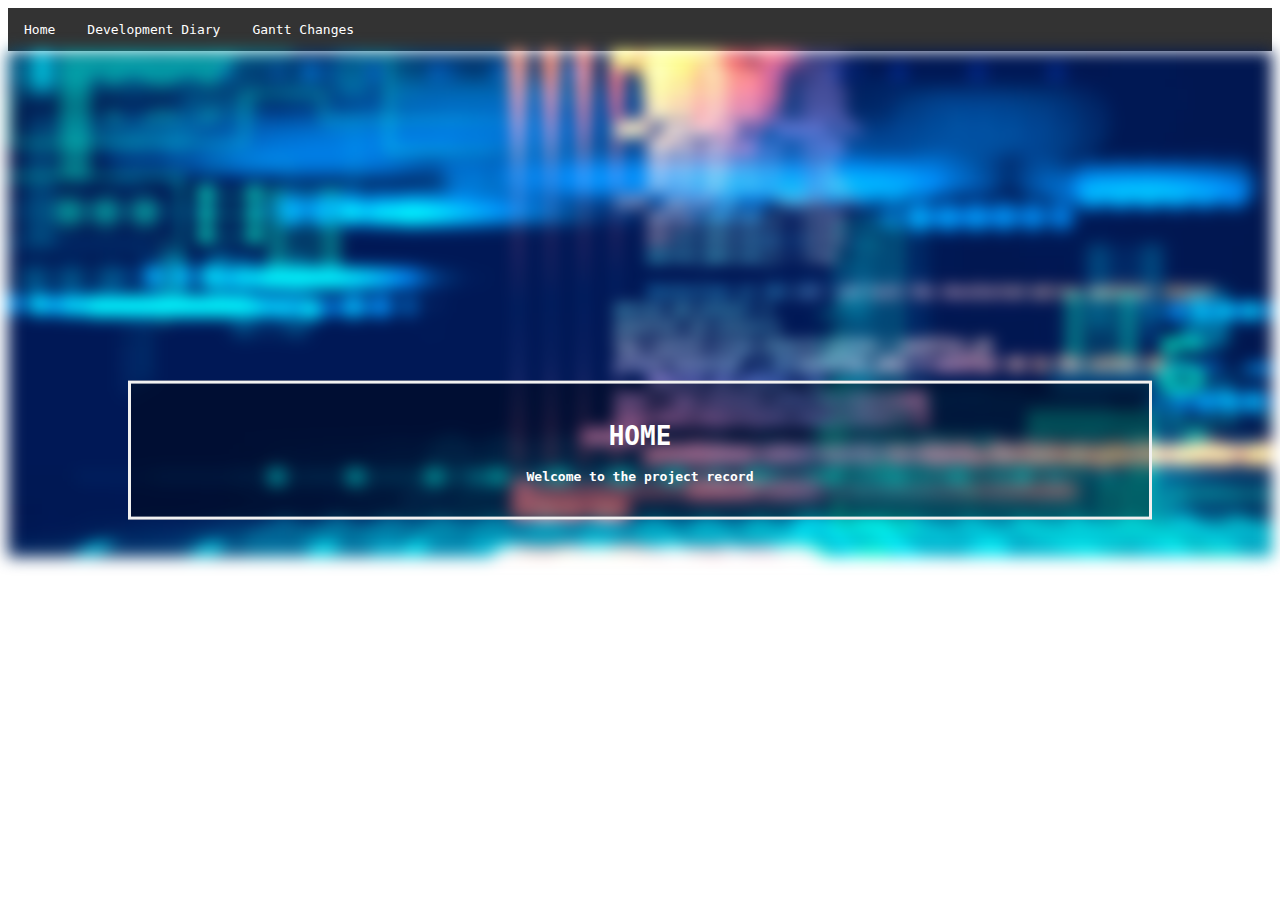
==== project-record/index.html @ fb7f8c38 "Implementation of project record website" ====
<!DOCTYPE html>
<html>

<head>
    <meta charset=“UTF-8”>
    <link rel="stylesheet" href="stylesheet.css">
    <title>Home: WeathaBot</title>
    <style>html{font-family: monospace;}</style>
</head>
<body>
<ul class="ulnav">
  <li class="linav"><a class="linava" href="index.html">Home</a></li>
  <li class="linav"><a class="linava" href="developmentDiary.html">Development Diary</a></li>
  <li class="linav"><a class="linava" href="ganttChanges.html">Gantt Changes</a></li>
</ul>

<div class="bg-image" style = "background-image: url('img/homeImg.jpg')"></div>

<div class="bg-text">
 <h1>HOME</h1>
 <p>Welcome to the project record</p>
</div>


</body>
</html>
---- project-record/stylesheet.css ----
body, html {
  height: 75%;
}

* {
  box-sizing: border-box;
}

img {
    width: 80%;
}

.ulnav {
  list-style-type: none;
  margin: 0;
  padding: 0;
  overflow: hidden;
  background-color: #333;
}

.linav {
  float: left;
}

.linava {
  display: block;
  color: white;
  text-align: center;
  padding: 14px 16px;
  text-decoration: none;
}

/* Change the link colour on hover */
li a:hover {
  background-color: #111;
}

.bg-image {
  filter: blur(8px);
  -webkit-filter: blur(8px);
  height: 100%;
  background-position: center;
  background-repeat: no-repeat;
  background-size: cover;
}

/* Position text in the middle of the page/image */
.bg-text {
  background-color: rgb(0,0,0); /* Fallback color */
  background-color: rgba(0,0,0, 0.4); /* Black w/opacity/see-through */
  color: white;
  font-weight: bold;
  border: 3px solid #f1f1f1;
  position: absolute;
  top: 50%;
  left: 50%;
  transform: translate(-50%, -50%);
  z-index: 2;
  width: 80%;
  padding: 20px;
  text-align: center;
}
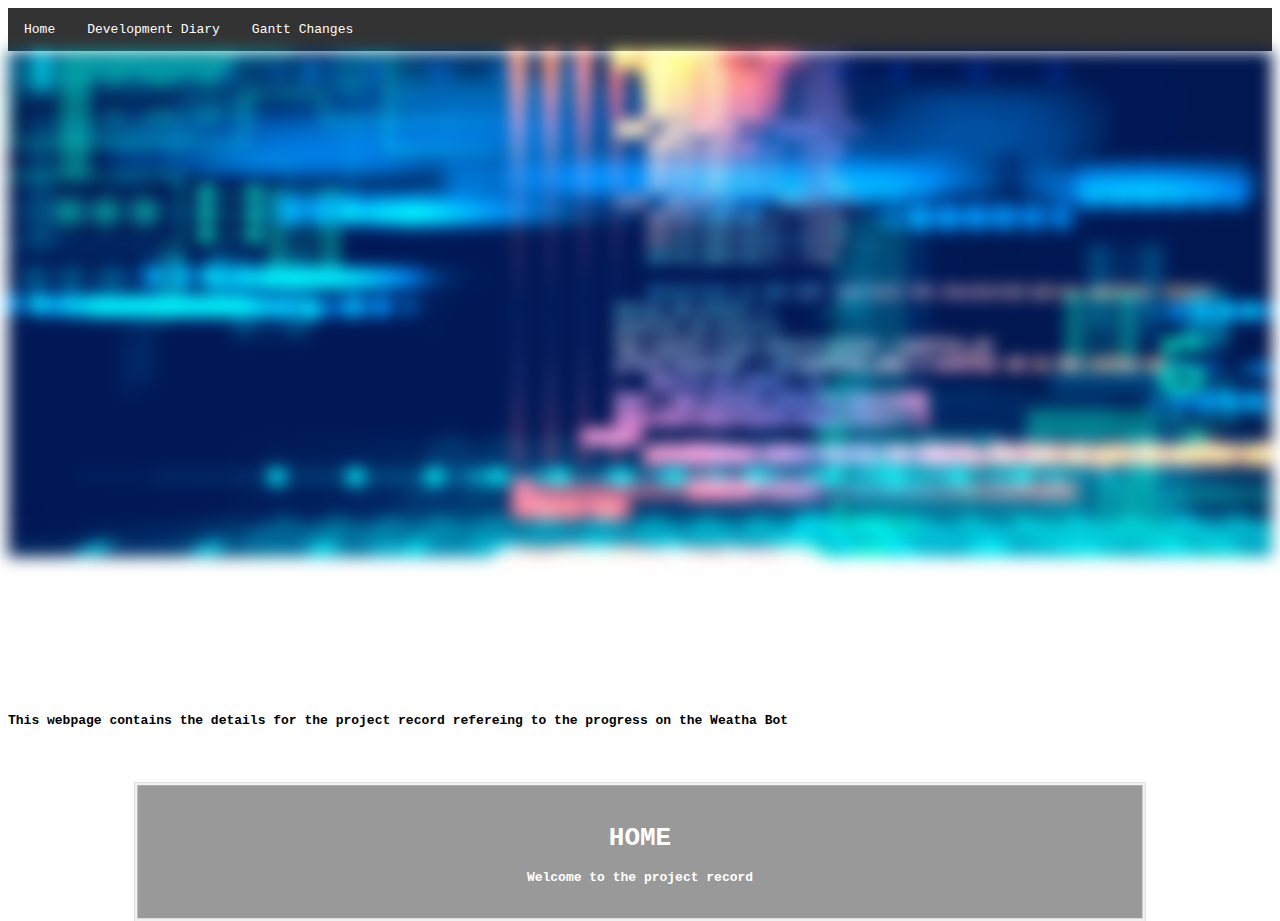
==== commit 39bc2f32: "Minor Updates Post-holidays" ====
--- a/project-record/index.html
+++ b/project-record/index.html
@@ -22,5 +22,7 @@
 </div>
 
 
+<h4>This webpage contains the details for the project record refereing to the progress on the Weatha Bot</h4>
+
 </body>
 </html>
--- a/project-record/stylesheet.css
+++ b/project-record/stylesheet.css
@@ -7,7 +7,7 @@
 }
 
 img {
-    width: 80%;
+    width: 100%;
 }
 
 .ulnav {
@@ -51,12 +51,17 @@
   color: white;
   font-weight: bold;
   border: 3px solid #f1f1f1;
-  position: absolute;
+  position: relative;
   top: 50%;
   left: 50%;
-  transform: translate(-50%, -50%);
+  transform: translate(-50%, -20%);
   z-index: 2;
   width: 80%;
   padding: 20px;
   text-align: center;
 }
+
+table, td, tr {
+    border-style: solid;
+    border-width: 2px;
+}
